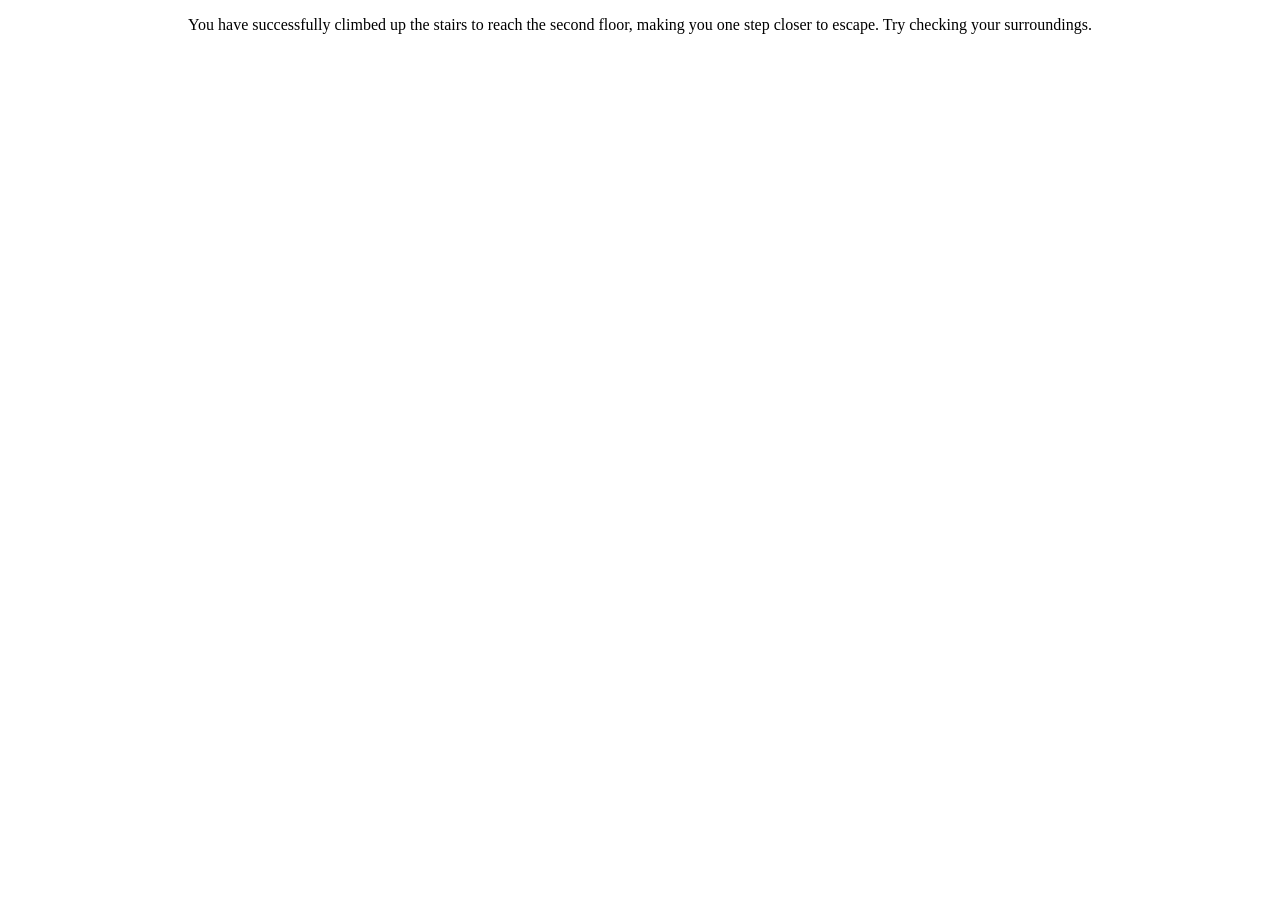
==== index.html @ a56f3dd6 "commit" ====
<!DOCTYPE html>
<html lang="en">
<head>
    <meta charset="UTF-8">
    <meta http-equiv="X-UA-Compatible" content="IE=edge">
    <meta name="viewport" content="width=device-width, initial-scale=1.0">
    <title>Document</title>
    <style>
    body {
        background-image: url('https://cdnb.artstation.com/p/assets/images/images/002/987/345/large/pawel-kot-sypialnia-end.jpg?1468165970');
        background-repeat: no-repeat;
        background-size: 1000px;
        background-position: center 175px;
    }  
    p {
        color: black;
        text-align: center;
    }
    a:link, a:visited {
        background-color: #f44336;
        color: white;
        padding: 14px 25px;
        text-align: center;
        text-decoration: none;
        display: inline-block;
    }
    </style>
</head>
<body>
      <p>
        You have successfully climbed up the stairs to reach the second floor,
        making you one step closer to escape. Try checking your surroundings.
      </p>  
</body>
</html>
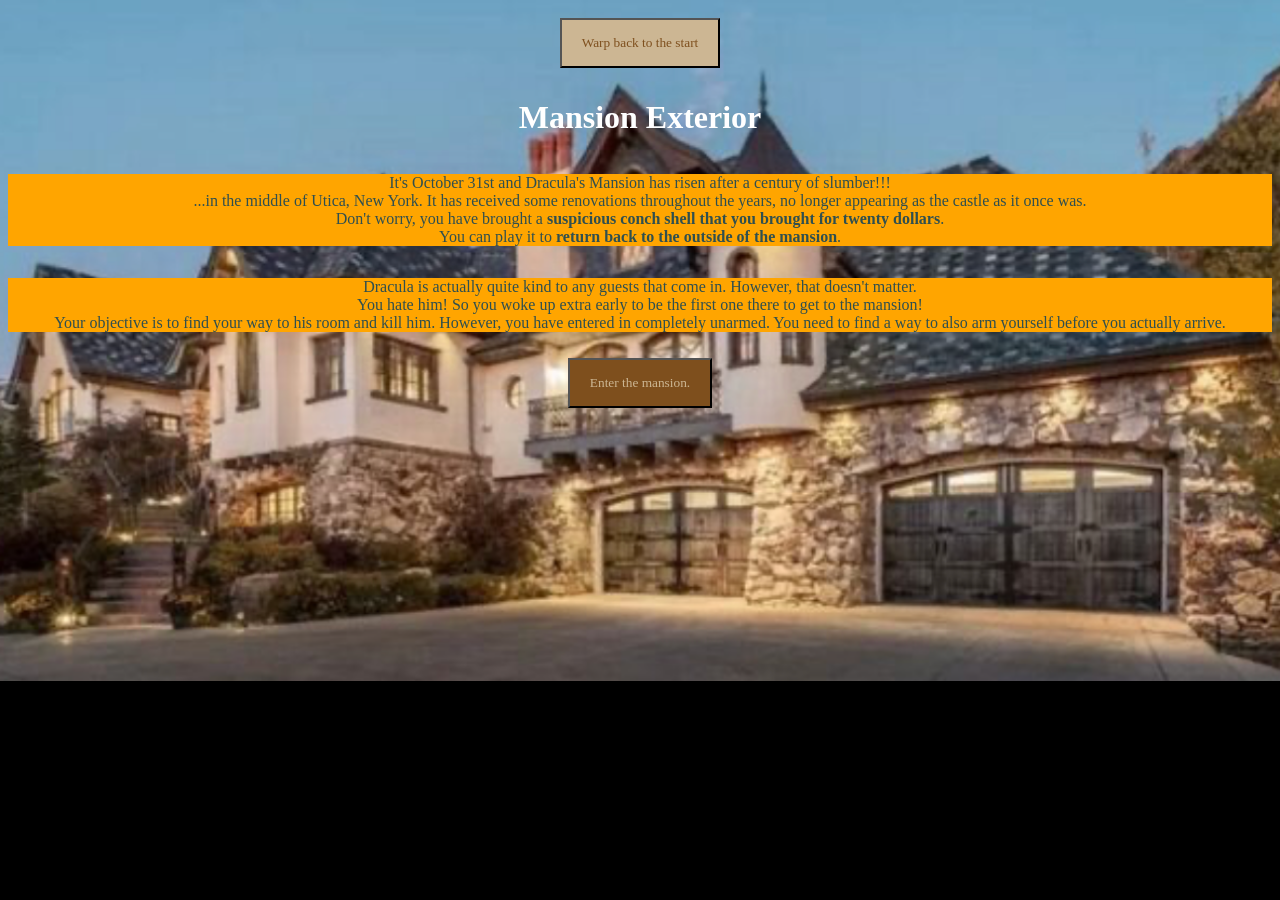
==== commit abb0588c: "commit" ====
--- a/index.html
+++ b/index.html
@@ -4,32 +4,44 @@
     <meta charset="UTF-8">
     <meta http-equiv="X-UA-Compatible" content="IE=edge">
     <meta name="viewport" content="width=device-width, initial-scale=1.0">
-    <title>Document</title>
+    <title>Dracula's Mansion</title>
+    <link rel="stylesheet" href="style.css">
     <style>
-    body {
-        background-image: url('https://cdnb.artstation.com/p/assets/images/images/002/987/345/large/pawel-kot-sypialnia-end.jpg?1468165970');
-        background-repeat: no-repeat;
-        background-size: 1000px;
-        background-position: center 175px;
-    }  
-    p {
-        color: black;
-        text-align: center;
-    }
-    a:link, a:visited {
-        background-color: #f44336;
-        color: white;
-        padding: 14px 25px;
-        text-align: center;
-        text-decoration: none;
-        display: inline-block;
-    }
+        html
+        {
+            background-image: url('mansion.png'); 
+            background-size: cover;
+            background-repeat: no-repeat;
+        }
     </style>
 </head>
 <body>
-      <p>
-        You have successfully climbed up the stairs to reach the second floor,
-        making you one step closer to escape. Try checking your surroundings.
-      </p>  
+    <a href="index.html">
+        <button id = "warpbutton" onclick="visit()">Warp back to the start</button>
+    </a>
+    <h1>Mansion Exterior</h1>
+    <div class="grid">
+        <p id = "generaltext">
+            It's October 31st and Dracula's Mansion has risen after a century of slumber!!! 
+            <br/>
+            ...in the middle of Utica, New York. It has received some renovations throughout the years, no longer appearing as the castle as it once was.
+            <br/>
+            Don't worry, you have brought a <b>suspicious conch shell that you brought for twenty dollars</b>. 
+            <br/>
+            You can play it to <b>return back to the outside of the mansion</b>.
+        </p>
+        <p id = "visittext">
+            Dracula is actually quite kind to any guests that come in. However, that doesn't matter.
+            <br/>
+            You hate him! So you woke up extra early to be the first one there to get to the mansion!
+            <br/>
+            Your objective is to find your way to his room and kill him. However, you have entered in completely unarmed.
+            You need to find a way to also arm yourself before you actually arrive. 
+        </p>
+    </div>
+    <a href="lobby.html">
+        <button id = "button" onclick="visit()">Enter the mansion.</button>
+    </a>
+    <script src="script.js"></script>
 </body>
-</html>
+</html>
--- a/style.css
+++ b/style.css
@@ -0,0 +1,43 @@
+@import url('https://fonts.google.com/specimen/Mystery+Quest');
+html
+{
+    font-family: 'Mystery Quest';
+    text-align: center;
+    color: white;
+    background-color: black;
+}
+.grid
+{
+    display: grid;
+    grid-template-rows: repeat(2, 1fr, 3fr);
+}
+.grid > p 
+{
+    color: darkslategray;
+    background-color: orange;
+}
+.centerimages
+{
+    display: block;
+    margin-left: auto;
+    margin-right: auto;
+    width: 60%;
+}
+#warpbutton
+{
+    font-family:'Mystery Quest';
+    color: rgb(126, 79, 29);
+    padding: 15px 20px;
+    text-align: center;
+    margin: 10px;
+    background-color: #ccb693;
+}
+#button
+{
+    font-family:'Mystery Quest';
+    color: #ccb693;
+    padding: 15px 20px;
+    text-align: center;
+    margin: 10px;
+    background-color: rgb(126, 79, 29);
+}
